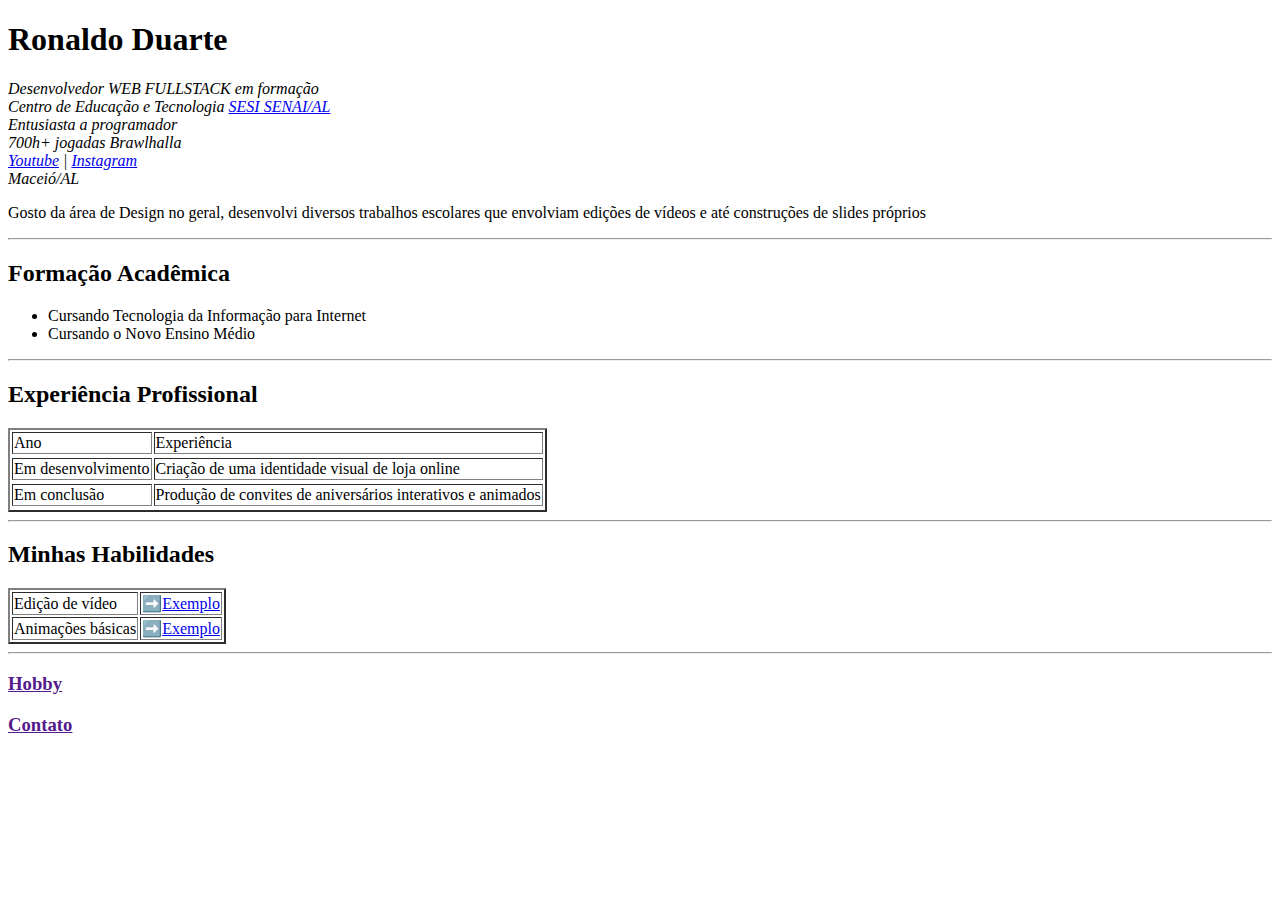
==== projeto01/index.html @ 0617412e "Currículo HTML quase pronto" ====
<!DOCTYPE html>
<html lang="pt_BR">
<head>
    <meta charset="UTF-8">
    <meta http-equiv="X-UA-Compatible" content="IE=edge">
    <meta name="viewport" content="width=device-width, initial-scale=1.0">
    <title>Ronaldo Duarte Homepage</title>
</head>
<body>
    <h1>Ronaldo Duarte</h1>
    <p>
        <em>Desenvolvedor WEB FULLSTACK em formação <br>
            Centro de Educação e Tecnologia 
            <a href="https://al.senai.br/" target="_blank">SESI SENAI/AL</a> <br>
            Entusiasta a programador <br>
            700h+ jogadas Brawlhalla <br>
            <a href="https://youtube.com/@ronaldoduartesesi5949?si=ZIlaz3vD63CfTTQT" target="_blank">Youtube</a> | 
            <a href="https://instagram.com/roni_duarteor?igshid=OGQ5ZDC2ODK2ZA==" target="_blank">Instagram</a> <br>
            Maceió/AL
        </em>
    </p>
    <p>
       
        
        <p>
             Gosto da área de Design no geral, desenvolvi diversos trabalhos escolares que envolviam edições de vídeos e até construções de slides próprios
        </p>


        <hr>
        <h2>Formação Acadêmica</h2>
        <ul>
            <li>Cursando Tecnologia da Informação para Internet</li>
            <li>Cursando o Novo Ensino Médio</li>
        </ul>
        <hr>
        

        <h2>Experiência Profissional</h2>
        <table border="2">
            <thead>
                <tr>
                    <td>Ano</td>
                    <td>Experiência</td>
                </tr>
                <tr>
                    <!-- Espaçamento -->
                </tr>
            </thead>
            <tbody>
                <tr>
                    <td>Em desenvolvimento</td>
                    <td>Criação de uma identidade visual de loja online </td>
                </tr>
                <tr>
                    <!-- Espaçamento -->
                </tr>
                <tr>
                    <td>Em conclusão</td>
                    <td>Produção de convites de aniversários interativos e animados</td>
                </tr>
                <tr>
                    <!-- Espaçamento -->
                </tr>
            </tbody>
        </table>
        

        <hr>
        <h2>Minhas Habilidades</h2>
        <table border="2">
            <tbody>
                <tr>
                    <td>Edição de vídeo</td>
                    <td>➡️<a href="https://www.youtube.com/watch?v=PG1G41nhIyU" target="_blank">Exemplo</a></td>
                </tr>
                <tr>
                    <td>Animações básicas</td>
                    <td>➡️<a href="https://www.youtube.com/watch?v=9DfaD7-5fvs" target="_blank">Exemplo</a></td>
                </tr>
            </tbody>
        </table>

        <hr>
        <h3><a href="">Hobby</a></h3>
        <h3><a href="">Contato</a></h3>
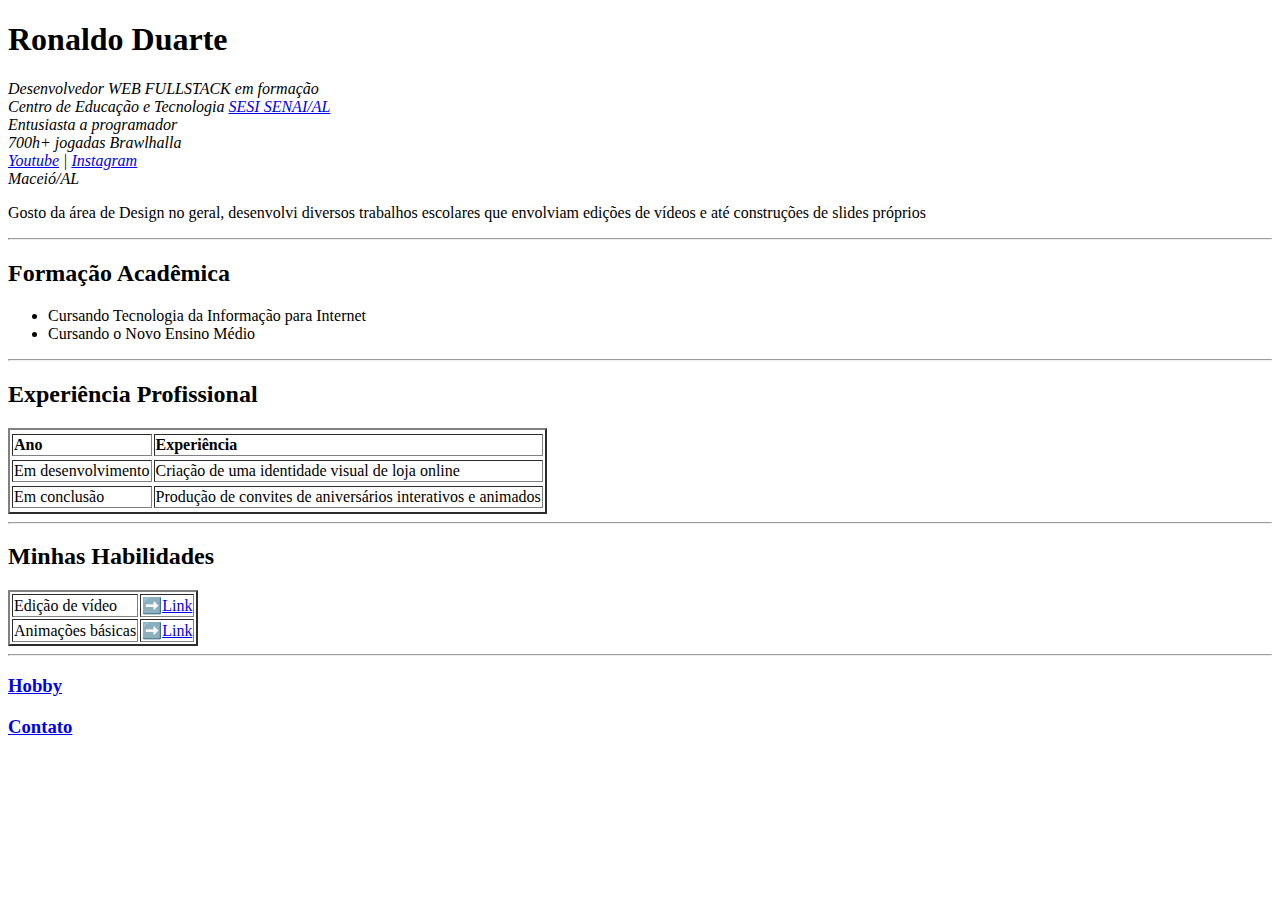
==== commit 78f504a2: "curriculo em andamento" ====
--- a/projeto01/index.html
+++ b/projeto01/index.html
@@ -40,8 +40,11 @@
         <table border="2">
             <thead>
                 <tr>
-                    <td>Ano</td>
-                    <td>Experiência</td>
+                    <!-- Espaçamento -->
+                </tr>
+                <tr>
+                    <td><strong>Ano</strong></td>
+                    <td><strong>Experiência</strong></td>
                 </tr>
                 <tr>
                     <!-- Espaçamento -->
@@ -72,15 +75,17 @@
             <tbody>
                 <tr>
                     <td>Edição de vídeo</td>
-                    <td>➡️<a href="https://www.youtube.com/watch?v=PG1G41nhIyU" target="_blank">Exemplo</a></td>
+                    <td>➡️<a href="https://www.youtube.com/watch?v=PG1G41nhIyU" target="_blank">Link</a></td>
                 </tr>
                 <tr>
                     <td>Animações básicas</td>
-                    <td>➡️<a href="https://www.youtube.com/watch?v=9DfaD7-5fvs" target="_blank">Exemplo</a></td>
+                    <td>➡️<a href="https://www.youtube.com/watch?v=9DfaD7-5fvs" target="_blank">Link</a></td>
                 </tr>
             </tbody>
         </table>
 
         <hr>
-        <h3><a href="">Hobby</a></h3>
-        <h3><a href="">Contato</a></h3>+        <h3><a href="./hobby.html" target="_blank">Hobby</a></h3>
+        <h3><a href="./contato.html" target="_blank">Contato</a></h3>
+
+        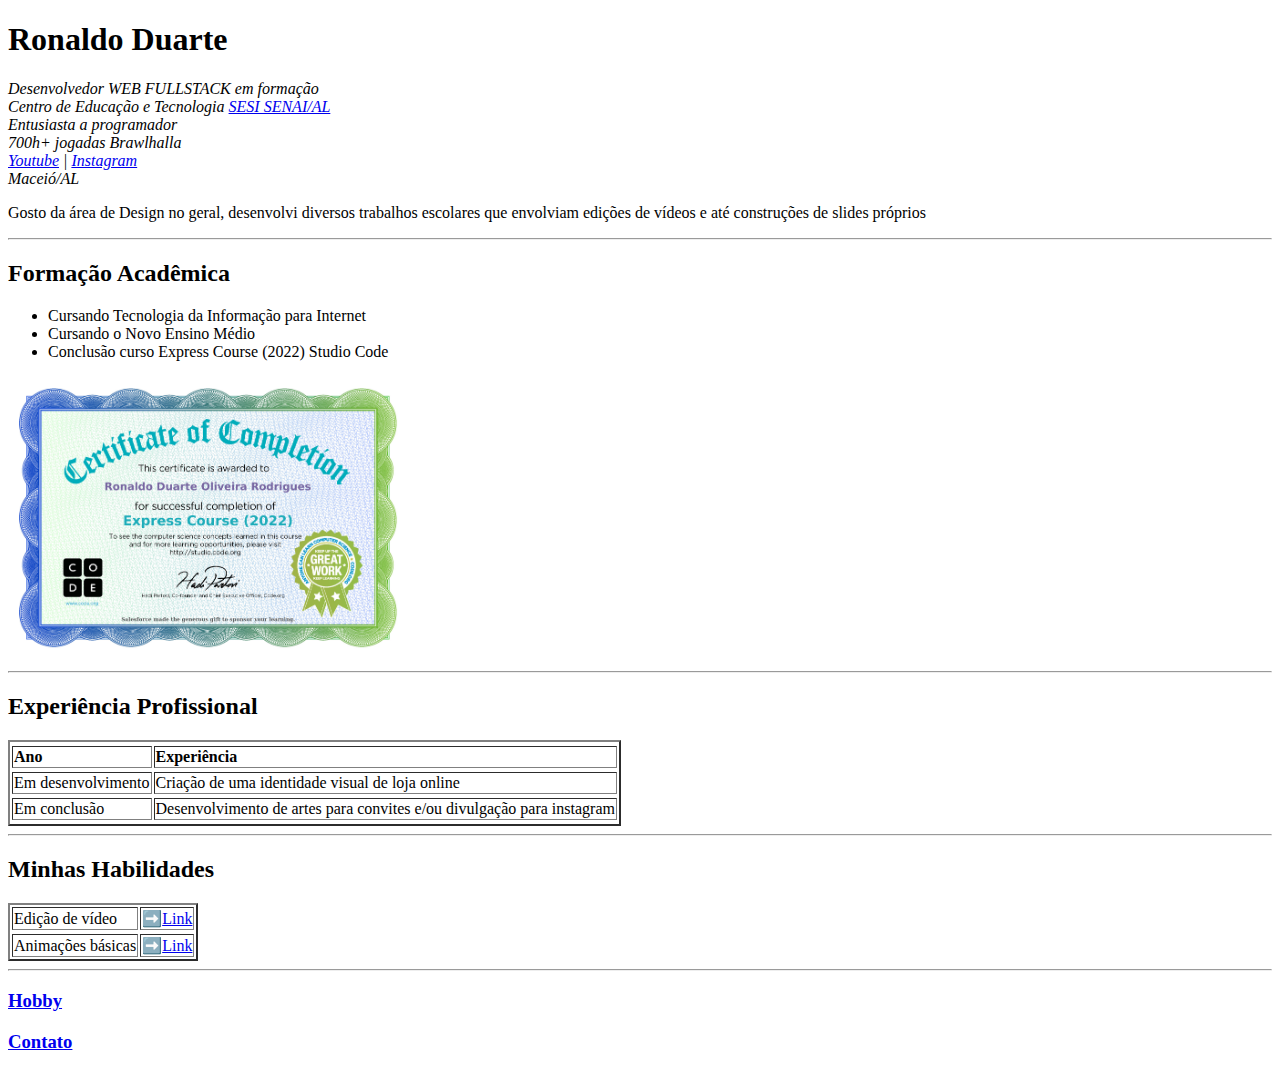
==== commit 4cc43b80: "Iniciando CSS" ====
--- a/projeto01/index.html
+++ b/projeto01/index.html
@@ -32,7 +32,9 @@
         <ul>
             <li>Cursando Tecnologia da Informação para Internet</li>
             <li>Cursando o Novo Ensino Médio</li>
+            <li>Conclusão curso Express Course (2022) Studio Code</li>
         </ul>
+        <img src="./img/eyJuYW1lIjoiUm9uYWxkbyBEdWFydGUgT2xpdmVpcmEgUm9kcmlndWVzIiwiY291cnNlIjoiZXhwcmVzcy0yMDIyIiwiZG9ub3IiOiJTYWxlc2ZvcmNlIn0=.jpg" alt="" width="400">
         <hr>
         
 
@@ -60,7 +62,7 @@
                 </tr>
                 <tr>
                     <td>Em conclusão</td>
-                    <td>Produção de convites de aniversários interativos e animados</td>
+                    <td>Desenvolvimento de artes para convites e/ou divulgação para instagram</td>
                 </tr>
                 <tr>
                     <!-- Espaçamento -->
@@ -78,6 +80,9 @@
                     <td>➡️<a href="https://www.youtube.com/watch?v=PG1G41nhIyU" target="_blank">Link</a></td>
                 </tr>
                 <tr>
+                    <!-- Espaçamento -->
+                </tr>
+                <tr>
                     <td>Animações básicas</td>
                     <td>➡️<a href="https://www.youtube.com/watch?v=9DfaD7-5fvs" target="_blank">Link</a></td>
                 </tr>
@@ -85,7 +90,7 @@
         </table>
 
         <hr>
-        <h3><a href="./hobby.html" target="_blank">Hobby</a></h3>
-        <h3><a href="./contato.html" target="_blank">Contato</a></h3>
+        <h3><a href="./hobby.html">Hobby</a></h3>
+        <h3><a href="./contato.html">Contato</a></h3>
 
         